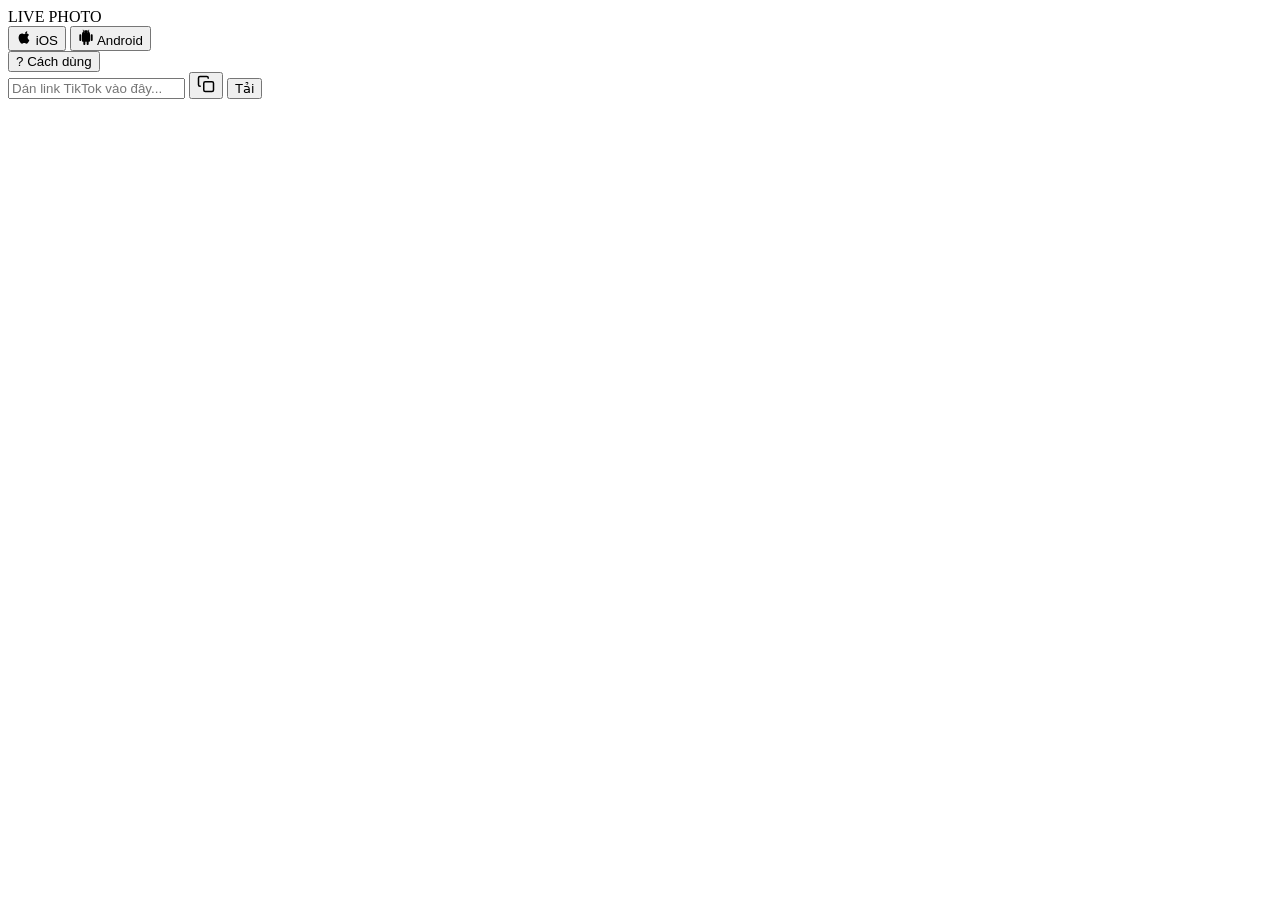
==== static/index.html @ 5050b0ab "fix: hide UUID badge from iOS download modal" ====
<!DOCTYPE html>
<html lang="vi">
<head>
    <meta charset="UTF-8">
    <meta name="viewport" content="width=device-width, initial-scale=1.0, maximum-scale=1.0, user-scalable=no">
    <title>TikTok Live Photo Downloader</title>
    <link rel="preconnect" href="https://fonts.googleapis.com">
    <link rel="preconnect" href="https://fonts.gstatic.com" crossorigin>
    <link href="https://fonts.googleapis.com/css2?family=Outfit:wght@400;500;600;700;800&family=Plus+Jakarta+Sans:wght@400;500;600;700&display=swap" rel="stylesheet">
    <link rel="stylesheet" href="/style.css">
</head>
<body>
    <div class="ambient-glow bg-glow-1"></div>
    <div class="ambient-glow bg-glow-2"></div>

    <main class="app-viewport">
        <header class="top-nav">
            <div class="brand">
                <div class="live-dot"></div>
                <span class="brand-title">LIVE PHOTO</span>
            </div>
            <div class="nav-right-group">
                <div class="platform-segment">
                    <button type="button" class="segment-btn active" data-platform="ios">
                        <svg viewBox="0 0 24 24" fill="currentColor" width="16" height="16">
                            <path d="M18.71 19.5c-.83 1.24-1.71 2.45-3.05 2.47-1.34.03-1.77-.79-3.29-.79-1.53 0-2 .77-3.27.82-1.31.05-2.3-1.32-3.14-2.53C4.25 17 2.94 12.45 4.7 9.39c.87-1.52 2.43-2.48 4.12-2.51 1.28-.02 2.5.87 3.29.87.78 0 2.26-1.07 3.81-.91.65.03 2.47.26 3.64 1.98-.09.06-2.17 1.28-2.15 3.81.03 3.02 2.65 4.03 2.68 4.04-.03.07-.42 1.44-1.38 2.83M15.97 6.37c.61-.75 1.04-1.8 0.92-2.87-.9.04-1.99.6-2.64 1.36-.57.65-1.07 1.71-.93 2.74.99.08 2.02-.48 2.65-1.23z"/>
                        </svg>
                        <span>iOS</span>
                    </button>
                    <button type="button" class="segment-btn" data-platform="android">
                        <svg viewBox="0 0 24 24" fill="currentColor" width="16" height="16">
                            <path d="M6 18c0 .55.45 1 1 1h1v3.5c0 .83.67 1.5 1.5 1.5s1.5-.67 1.5-1.5V19h2v3.5c0 .83.67 1.5 1.5 1.5s1.5-.67 1.5-1.5V19h1c.55 0 1-.45 1-1V8H6v10zM3.5 8C2.67 8 2 8.67 2 9.5v7c0 .83.67 1.5 1.5 1.5S5 17.33 5 16.5v-7C5 8.67 4.33 8 3.5 8zm17 0c-.83 0-1.5.67-1.5 1.5v7c0 .83.67 1.5 1.5 1.5s1.5-.67 1.5-1.5v-7c0-.83-.67-1.5-1.5-1.5zm-4.97-4.84l1.3-1.3c.2-.2.2-.51 0-.71-.2-.2-.51-.2-.71 0l-1.48 1.48C13.85 2.23 12.95 2 12 2c-.96 0-1.86.23-2.66.63L7.85 1.14c-.2-.2-.51-.2-.71 0-.2.2-.2.51 0 .71l1.31 1.31C6.97 4.26 6 6.01 6 8h12c0-1.99-.97-3.75-2.47-4.84zM10 5H9V4h1v1zm5 0h-1V4h1v1z"/>
                        </svg>
                        <span>Android</span>
                    </button>
                </div>
                <button type="button" id="helpModalBtn" class="help-btn" title="Hướng dẫn sử dụng">
                    <span class="help-icon">?</span>
                    <span class="help-text">Cách dùng</span>
                </button>
            </div>
        </header>

        <section class="search-bar-shell">
            <div class="search-input-box">
                <input type="text" id="urlInput" placeholder="Dán link TikTok vào đây..." autocomplete="off">
                <button type="button" id="pasteBtn" class="icon-action-btn" title="Dán">
                    <svg viewBox="0 0 24 24" fill="none" stroke="currentColor" stroke-width="2" width="18" height="18">
                        <rect x="9" y="9" width="13" height="13" rx="2" ry="2"></rect>
                        <path d="M5 15H4a2 2 0 0 1-2-2V4a2 2 0 0 1 2-2h9a2 2 0 0 1 2 2v1"></path>
                    </svg>
                </button>
                <button type="button" id="submitBtn" class="main-submit-btn">
                    <span class="btn-text">Tải</span>
                    <div class="btn-loader" style="display: none;"></div>
                </button>
            </div>
        </section>

        <section id="resultsSection" class="results-viewer-container" style="display: none;">
            <div class="studio-grid">
                <div class="studio-side-panel">
                    <div class="post-creator-strip">
                        <div class="creator-profile">
                            <img id="authorAvatar" class="creator-avatar" src="" alt="">
                            <div class="creator-meta">
                                <span id="authorNickname" class="creator-name">Nickname</span>
                                <span id="authorHandle" class="creator-tag">@username</span>
                            </div>
                        </div>
                        <div class="live-count-pill" id="filterNotice">0 Live Photo</div>
                    </div>

                    <div class="desktop-action-card">
                        <div class="desktop-action-header">
                            <span class="action-card-title">Bảng điều khiển tải</span>
                            <span class="action-card-count" id="desktopSelectedCount">Đã chọn 0 ảnh</span>
                        </div>
                        <div class="desktop-action-buttons">
                            <button type="button" id="desktopSelectAllBtn" class="desktop-btn secondary">
                                <span id="desktopSelectAllText">Chọn tất cả</span>
                            </button>
                            <button type="button" id="desktopDownloadSelectedBtn" class="desktop-btn primary">
                                <svg viewBox="0 0 24 24" fill="none" stroke="currentColor" stroke-width="2.2" width="18" height="18">
                                    <path d="M21 15v4a2 2 0 0 1-2 2H5a2 2 0 0 1-2-2v-4"></path>
                                    <polyline points="7 10 12 15 17 10"></polyline>
                                    <line x1="12" y1="15" x2="12" y2="3"></line>
                                </svg>
                                <span id="desktopDownloadSelectedText">Tải ảnh đã chọn</span>
                            </button>
                            <button type="button" id="desktopDownloadZipBtn" class="desktop-btn zip">
                                <svg viewBox="0 0 24 24" fill="none" stroke="currentColor" stroke-width="2" width="18" height="18">
                                    <polyline points="21 8 21 21 3 21 3 8"></polyline>
                                    <rect x="1" y="3" width="22" height="5"></rect>
                                    <line x1="10" y1="12" x2="14" y2="12"></line>
                                </svg>
                                <span>Tải trọn bộ file ZIP</span>
                            </button>
                        </div>
                    </div>

                    <div class="thumbnail-strip-shell">
                        <div class="desktop-thumbs-title">Danh sách ảnh trong slide</div>
                        <div class="thumbnail-strip" id="thumbnailStrip"></div>
                    </div>
                </div>

                <div class="studio-preview-panel">
                    <div class="showcase-card">
                        <div class="showcase-media-frame" id="showcaseFrame">
                            <img id="showcaseImage" class="active-image" src="" alt="">
                            <video id="showcaseVideo" class="active-video" loop muted playsinline preload="auto"></video>

                            <div class="slide-hud-top">
                                <div class="hud-counter" id="hudCounter">01 / 01</div>
                                <button type="button" id="hudCheckBtn" class="hud-check-btn active">
                                    <svg class="check-icon" viewBox="0 0 24 24" fill="none" stroke="currentColor" stroke-width="3">
                                        <polyline points="20 6 9 17 4 12"></polyline>
                                    </svg>
                                </button>
                            </div>

                            <div class="slide-hud-bottom">
                                <div class="live-status-badge">
                                    <span class="pulse-ring"></span>
                                    <span>LIVE</span>
                                </div>
                                <div class="live-play-hint" id="livePlayHint">Chạm để xem Live</div>
                            </div>

                            <button type="button" class="nav-arrow nav-prev" id="prevSlideBtn">
                                <svg viewBox="0 0 24 24" fill="none" stroke="currentColor" stroke-width="2.5" width="22" height="22">
                                    <polyline points="15 18 9 12 15 6"></polyline>
                                </svg>
                            </button>
                            <button type="button" class="nav-arrow nav-next" id="nextSlideBtn">
                                <svg viewBox="0 0 24 24" fill="none" stroke="currentColor" stroke-width="2.5" width="22" height="22">
                                    <polyline points="9 18 15 12 9 6"></polyline>
                                </svg>
                            </button>
                        </div>

                        <div class="showcase-quick-action">
                            <button type="button" id="downloadCurrentBtn" class="quick-download-btn">
                                <svg viewBox="0 0 24 24" fill="none" stroke="currentColor" stroke-width="2.2" width="18" height="18">
                                    <path d="M21 15v4a2 2 0 0 1-2 2H5a2 2 0 0 1-2-2v-4"></path>
                                    <polyline points="7 10 12 15 17 10"></polyline>
                                    <line x1="12" y1="15" x2="12" y2="3"></line>
                                </svg>
                                <span id="quickDownloadText">Tải ảnh này về</span>
                            </button>
                        </div>
                    </div>
                </div>
            </div>
        </section>

        <section id="emptyState" class="empty-view" style="display: none;">
            <div class="empty-view-icon">🔍</div>
            <h3 id="emptyTitle">Không có Live Photo</h3>
            <p id="emptyDesc">Liên kết này không chứa ảnh chuyển động nào.</p>
        </section>

        <aside id="stickyActionDock" class="sticky-action-dock" style="display: none;">
            <div class="dock-inner">
                <button type="button" id="selectAllToggleBtn" class="dock-select-toggle">
                    <div class="toggle-tick" id="dockSelectIcon">✔</div>
                    <span id="dockSelectedCount">Đã chọn 0 ảnh</span>
                </button>
                <div class="dock-buttons">
                    <button type="button" id="downloadZipBtn" class="dock-btn-zip" title="Tải tất cả dưới dạng ZIP">
                        <svg viewBox="0 0 24 24" fill="none" stroke="currentColor" stroke-width="2" width="18" height="18">
                            <polyline points="21 8 21 21 3 21 3 8"></polyline>
                            <rect x="1" y="3" width="22" height="5"></rect>
                            <line x1="10" y1="12" x2="14" y2="12"></line>
                        </svg>
                        <span>ZIP</span>
                    </button>
                    <button type="button" id="downloadSelectedBtn" class="dock-btn-main">
                        <svg viewBox="0 0 24 24" fill="none" stroke="currentColor" stroke-width="2.2" width="18" height="18">
                            <path d="M21 15v4a2 2 0 0 1-2 2H5a2 2 0 0 1-2-2v-4"></path>
                            <polyline points="7 10 12 15 17 10"></polyline>
                            <line x1="12" y1="15" x2="12" y2="3"></line>
                        </svg>
                        <span id="mainDownloadBtnText">Tải các ảnh đã chọn</span>
                    </button>
                </div>
            </div>
        </aside>
    </main>

    <div id="helpModal" class="help-modal-backdrop" style="display: none;">
        <div class="help-modal-card">
            <div class="modal-header">
                <div class="modal-title-group">
                    <span class="modal-badge-icon">💡</span>
                    <h3>Cách dùng Live Photo</h3>
                </div>
                <button type="button" id="closeHelpModalBtn" class="modal-close-btn" title="Đóng">✕</button>
            </div>

            <div class="modal-tabs">
                <button type="button" class="modal-tab active" data-tab="ios">🍎 iPhone / iPad</button>
                <button type="button" class="modal-tab" data-tab="android">🤖 Android</button>
            </div>

            <div class="modal-tab-content active" id="tabContentIos">
                <div class="guide-step">
                    <div class="step-num">1</div>
                    <div class="step-body">
                        <strong>Chọn & Tải về:</strong>
                        <p>Bấm tải ảnh đơn lẻ (sẽ tải 1 file <code>.JPG</code> và 1 file <code>.MOV</code>) hoặc tải trọn bộ bằng file <code>.ZIP</code>.</p>
                    </div>
                </div>
                <div class="guide-step">
                    <div class="step-num">2</div>
                    <div class="step-body">
                        <strong>Lưu vào Thư viện Ảnh:</strong>
                        <p>Mở app <strong>Tệp (Files)</strong> > Chọn cả 2 file <code>.JPG</code> & <code>.MOV</code> (có cùng tên) > Bấm nút <strong>Chia sẻ (Share)</strong> > Chọn <strong>Lưu vào Ảnh (Save to Photos)</strong>.</p>
                    </div>
                </div>
                <div class="guide-step">
                    <div class="step-num">3</div>
                    <div class="step-body">
                        <strong>Xem & Cài hình nền:</strong>
                        <p>Vào app <strong>Ảnh</strong>, máy sẽ tự ghép thành Live Photo có chữ <strong>LIVE</strong>. Dùng cài làm hình nền động cho màn hình khóa.</p>
                    </div>
                </div>
            </div>

            <div class="modal-tab-content" id="tabContentAndroid" style="display: none;">
                <div class="guide-step">
                    <div class="step-num">1</div>
                    <div class="step-body">
                        <strong>Chọn chế độ Android:</strong>
                        <p>Bấm nút <strong>Android</strong> ở góc trên trước khi bấm tải.</p>
                    </div>
                </div>
                <div class="guide-step">
                    <div class="step-num">2</div>
                    <div class="step-body">
                        <strong>Mở xem chuyển động:</strong>
                        <p>Ảnh tải về dạng <code>.JPG</code> đã được nhúng sẵn video chuyển động (chuẩn Google Motion Photo). Mở bằng <strong>Samsung Gallery</strong> hoặc <strong>Google Photos</strong> để phát chuyển động.</p>
                    </div>
                </div>
            </div>

            <div class="modal-footer-hint">
                <span>✨ <strong>Xem trước trên web:</strong> Trên điện thoại chạm nhẹ vào ảnh để xem Live. Trên máy tính nhấn giữ chuột trái.</span>
            </div>
        </div>
    </div>

    <div id="iosDownloadModal" class="help-modal-backdrop" style="display: none;">
        <div class="help-modal-card ios-modal-card">
            <div class="modal-header">
                <div class="modal-title-group">
                    <span class="modal-badge-icon">🍎</span>
                    <h3 id="iosModalTitle">Tải Live Photo cho iOS</h3>
                </div>
                <button type="button" id="closeIosModalBtn" class="modal-close-btn" title="Đóng">✕</button>
            </div>

            <div class="ios-notice-box">
                <strong>Bắt buộc tải đủ cả 2 tệp bên dưới:</strong>
                <p>Hệ thống Apple iOS cần đồng thời 1 ảnh .JPG và 1 video .MOV có chung mã UUID để ghép thành ảnh động trong ứng dụng Ảnh.</p>
            </div>

            <div class="ios-action-list">
                <button type="button" id="iosModalJpgBtn" class="ios-dl-btn">
                    <div class="ios-dl-icon">
                        <svg viewBox="0 0 24 24" fill="none" stroke="currentColor" stroke-width="2" width="20" height="20">
                            <rect x="3" y="3" width="18" height="18" rx="2" ry="2"></rect>
                            <circle cx="8.5" cy="8.5" r="1.5"></circle>
                            <polyline points="21 15 16 10 5 21"></polyline>
                        </svg>
                    </div>
                    <div class="ios-dl-info">
                        <span class="ios-dl-title">Tệp 1: Tải ảnh tĩnh (.JPG)</span>
                        <span class="ios-dl-subtitle">Gán MakerNote Apple UUID</span>
                    </div>
                    <span class="ios-dl-badge" id="iosJpgBadge">Chưa tải</span>
                </button>

                <button type="button" id="iosModalMovBtn" class="ios-dl-btn">
                    <div class="ios-dl-icon">
                        <svg viewBox="0 0 24 24" fill="none" stroke="currentColor" stroke-width="2" width="20" height="20">
                            <polygon points="23 7 16 12 23 17 23 7"></polygon>
                            <rect x="1" y="5" width="15" height="14" rx="2" ry="2"></rect>
                        </svg>
                    </div>
                    <div class="ios-dl-info">
                        <span class="ios-dl-title">Tệp 2: Tải video (.MOV)</span>
                        <span class="ios-dl-subtitle">Gán Apple Content Identifier</span>
                    </div>
                    <span class="ios-dl-badge" id="iosMovBadge">Chưa tải</span>
                </button>
            </div>

            <div id="iosModalCompleteNotice" class="ios-complete-notice" style="display: none;">
                <div class="ios-complete-icon">🎉</div>
                <div class="ios-complete-text">
                    <strong>Bạn đã tải đủ cả 2 tệp!</strong>
                    <span>Mở ứng dụng <strong>Tệp (Files)</strong> > Chọn cả 2 tệp vừa tải > Bấm <strong>Chia sẻ (Share)</strong> > <strong>Lưu vào Ảnh (Save to Photos)</strong> để máy ghép thành Live Photo.</span>
                </div>
            </div>

            <div class="ios-zip-fallback">
                <button type="button" id="iosModalZipBtn" class="ios-zip-btn">
                    <svg viewBox="0 0 24 24" fill="none" stroke="currentColor" stroke-width="2" width="16" height="16">
                        <polyline points="21 8 21 21 3 21 3 8"></polyline>
                        <rect x="1" y="3" width="22" height="5"></rect>
                        <line x1="10" y1="12" x2="14" y2="12"></line>
                    </svg>
                    <span>Hoặc tải nhanh 1 file ZIP (Đã gộp sẵn 2 tệp)</span>
                </button>
            </div>
        </div>
    </div>

    <div id="secretStatsModal" class="help-modal-backdrop" style="display: none;">
        <div class="help-modal-card secret-stats-card">
            <div class="modal-header">
                <div class="modal-title-group">
                    <span class="modal-badge-icon">🔒</span>
                    <h3>Thống Kê Quản Trị (Secret Admin)</h3>
                </div>
                <div class="modal-header-actions">
                    <button type="button" id="refreshSecretStatsBtn" class="modal-action-btn" title="Làm mới">
                        <svg viewBox="0 0 24 24" fill="none" stroke="currentColor" stroke-width="2" width="15" height="15">
                            <polyline points="23 4 23 10 17 10"></polyline>
                            <path d="M20.49 15a9 9 0 1 1-2.12-9.36L23 10"></path>
                        </svg>
                    </button>
                    <button type="button" id="closeSecretStatsModalBtn" class="modal-close-btn" title="Đóng">✕</button>
                </div>
            </div>

            <div class="secret-stats-grid">
                <div class="secret-stat-card primary">
                    <span class="stat-number" id="statTotalParses">0</span>
                    <span class="stat-label">Lượt dán link</span>
                </div>
                <div class="secret-stat-card success">
                    <span class="stat-number" id="statTotalDownloads">0</span>
                    <span class="stat-label">Tổng lượt tải</span>
                </div>
                <div class="secret-stat-card info">
                    <div class="stat-sub-row">
                        <span>iOS JPG:</span>
                        <strong id="statIosJpg">0</strong>
                    </div>
                    <div class="stat-sub-row">
                        <span>iOS MOV:</span>
                        <strong id="statIosMov">0</strong>
                    </div>
                </div>
                <div class="secret-stat-card warning">
                    <div class="stat-sub-row">
                        <span>Android:</span>
                        <strong id="statAndroid">0</strong>
                    </div>
                    <div class="stat-sub-row">
                        <span>Bộ ZIP:</span>
                        <strong id="statZip">0</strong>
                    </div>
                </div>
            </div>

            <div class="secret-history-shell">
                <div class="secret-history-header">
                    <span>Lịch sử các link vừa dán gần nhất</span>
                    <span class="secret-history-count" id="secretHistoryCount">0 link</span>
                </div>
                <div class="secret-history-table-container">
                    <table class="secret-table">
                        <thead>
                            <tr>
                                <th>Thời gian</th>
                                <th>Kênh</th>
                                <th>Live</th>
                                <th>Liên kết</th>
                            </tr>
                        </thead>
                        <tbody id="secretHistoryTableBody">
                            <tr>
                                <td colspan="4" class="empty-table-cell">Chưa có dữ liệu</td>
                            </tr>
                        </tbody>
                    </table>
                </div>
            </div>
        </div>
    </div>

    <div id="toast" class="toast"></div>

    <script src="/app.js"></script>
</body>
</html>
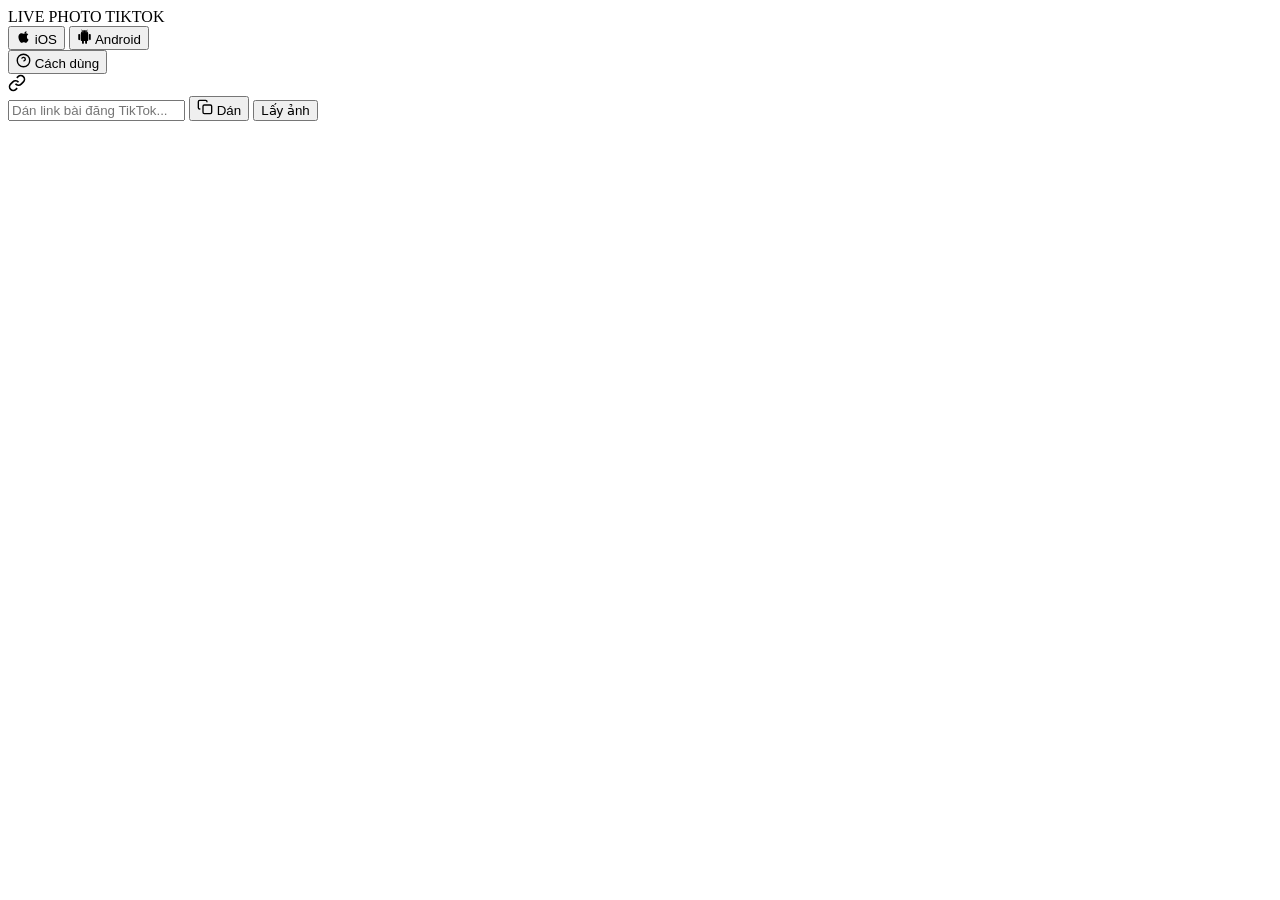
==== commit 71196130: "style: redesign UI to clean human-crafted obsidian theme without AI tropes" ====
--- a/static/index.html
+++ b/static/index.html
@@ -6,36 +6,38 @@
     <title>TikTok Live Photo Downloader</title>
     <link rel="preconnect" href="https://fonts.googleapis.com">
     <link rel="preconnect" href="https://fonts.gstatic.com" crossorigin>
-    <link href="https://fonts.googleapis.com/css2?family=Outfit:wght@400;500;600;700;800&family=Plus+Jakarta+Sans:wght@400;500;600;700&display=swap" rel="stylesheet">
+    <link href="https://fonts.googleapis.com/css2?family=Inter:wght@400;500;600;700;800&display=swap" rel="stylesheet">
     <link rel="stylesheet" href="/style.css">
 </head>
 <body>
-    <div class="ambient-glow bg-glow-1"></div>
-    <div class="ambient-glow bg-glow-2"></div>
-
     <main class="app-viewport">
         <header class="top-nav">
             <div class="brand">
-                <div class="live-dot"></div>
+                <span class="live-dot"></span>
                 <span class="brand-title">LIVE PHOTO</span>
+                <span class="brand-sub">TIKTOK</span>
             </div>
             <div class="nav-right-group">
                 <div class="platform-segment">
-                    <button type="button" class="segment-btn active" data-platform="ios">
-                        <svg viewBox="0 0 24 24" fill="currentColor" width="16" height="16">
+                    <button type="button" class="segment-btn" data-platform="ios">
+                        <svg viewBox="0 0 24 24" fill="currentColor" width="15" height="15">
                             <path d="M18.71 19.5c-.83 1.24-1.71 2.45-3.05 2.47-1.34.03-1.77-.79-3.29-.79-1.53 0-2 .77-3.27.82-1.31.05-2.3-1.32-3.14-2.53C4.25 17 2.94 12.45 4.7 9.39c.87-1.52 2.43-2.48 4.12-2.51 1.28-.02 2.5.87 3.29.87.78 0 2.26-1.07 3.81-.91.65.03 2.47.26 3.64 1.98-.09.06-2.17 1.28-2.15 3.81.03 3.02 2.65 4.03 2.68 4.04-.03.07-.42 1.44-1.38 2.83M15.97 6.37c.61-.75 1.04-1.8 0.92-2.87-.9.04-1.99.6-2.64 1.36-.57.65-1.07 1.71-.93 2.74.99.08 2.02-.48 2.65-1.23z"/>
                         </svg>
                         <span>iOS</span>
                     </button>
-                    <button type="button" class="segment-btn" data-platform="android">
-                        <svg viewBox="0 0 24 24" fill="currentColor" width="16" height="16">
+                    <button type="button" class="segment-btn active" data-platform="android">
+                        <svg viewBox="0 0 24 24" fill="currentColor" width="15" height="15">
                             <path d="M6 18c0 .55.45 1 1 1h1v3.5c0 .83.67 1.5 1.5 1.5s1.5-.67 1.5-1.5V19h2v3.5c0 .83.67 1.5 1.5 1.5s1.5-.67 1.5-1.5V19h1c.55 0 1-.45 1-1V8H6v10zM3.5 8C2.67 8 2 8.67 2 9.5v7c0 .83.67 1.5 1.5 1.5S5 17.33 5 16.5v-7C5 8.67 4.33 8 3.5 8zm17 0c-.83 0-1.5.67-1.5 1.5v7c0 .83.67 1.5 1.5 1.5s1.5-.67 1.5-1.5v-7c0-.83-.67-1.5-1.5-1.5zm-4.97-4.84l1.3-1.3c.2-.2.2-.51 0-.71-.2-.2-.51-.2-.71 0l-1.48 1.48C13.85 2.23 12.95 2 12 2c-.96 0-1.86.23-2.66.63L7.85 1.14c-.2-.2-.51-.2-.71 0-.2.2-.2.51 0 .71l1.31 1.31C6.97 4.26 6 6.01 6 8h12c0-1.99-.97-3.75-2.47-4.84zM10 5H9V4h1v1zm5 0h-1V4h1v1z"/>
                         </svg>
                         <span>Android</span>
                     </button>
                 </div>
                 <button type="button" id="helpModalBtn" class="help-btn" title="Hướng dẫn sử dụng">
-                    <span class="help-icon">?</span>
+                    <svg viewBox="0 0 24 24" fill="none" stroke="currentColor" stroke-width="2.2" width="15" height="15">
+                        <circle cx="12" cy="12" r="10"></circle>
+                        <path d="M9.09 9a3 3 0 0 1 5.83 1c0 2-3 3-3 3"></path>
+                        <line x1="12" y1="17" x2="12.01" y2="17"></line>
+                    </svg>
                     <span class="help-text">Cách dùng</span>
                 </button>
             </div>
@@ -43,15 +45,22 @@
 
         <section class="search-bar-shell">
             <div class="search-input-box">
-                <input type="text" id="urlInput" placeholder="Dán link TikTok vào đây..." autocomplete="off">
-                <button type="button" id="pasteBtn" class="icon-action-btn" title="Dán">
-                    <svg viewBox="0 0 24 24" fill="none" stroke="currentColor" stroke-width="2" width="18" height="18">
+                <div class="search-icon-prefix">
+                    <svg viewBox="0 0 24 24" fill="none" stroke="currentColor" stroke-width="2.2" width="18" height="18">
+                        <path d="M10 13a5 5 0 0 0 7.54.54l3-3a5 5 0 0 0-7.07-7.07l-1.72 1.71"></path>
+                        <path d="M14 11a5 5 0 0 0-7.54-.54l-3 3a5 5 0 0 0 7.07 7.07l1.71-1.71"></path>
+                    </svg>
+                </div>
+                <input type="text" id="urlInput" placeholder="Dán link bài đăng TikTok..." autocomplete="off" spellcheck="false">
+                <button type="button" id="pasteBtn" class="icon-action-btn" title="Dán liên kết">
+                    <svg viewBox="0 0 24 24" fill="none" stroke="currentColor" stroke-width="2" width="16" height="16">
                         <rect x="9" y="9" width="13" height="13" rx="2" ry="2"></rect>
                         <path d="M5 15H4a2 2 0 0 1-2-2V4a2 2 0 0 1 2-2h9a2 2 0 0 1 2 2v1"></path>
                     </svg>
+                    <span class="paste-label">Dán</span>
                 </button>
                 <button type="button" id="submitBtn" class="main-submit-btn">
-                    <span class="btn-text">Tải</span>
+                    <span class="btn-text">Lấy ảnh</span>
                     <div class="btn-loader" style="display: none;"></div>
                 </button>
             </div>
@@ -73,15 +82,15 @@
 
                     <div class="desktop-action-card">
                         <div class="desktop-action-header">
-                            <span class="action-card-title">Bảng điều khiển tải</span>
-                            <span class="action-card-count" id="desktopSelectedCount">Đã chọn 0 ảnh</span>
+                            <span class="action-card-title">Tải hàng loạt</span>
+                            <span class="action-card-count" id="desktopSelectedCount">0 ảnh</span>
                         </div>
                         <div class="desktop-action-buttons">
                             <button type="button" id="desktopSelectAllBtn" class="desktop-btn secondary">
                                 <span id="desktopSelectAllText">Chọn tất cả</span>
                             </button>
                             <button type="button" id="desktopDownloadSelectedBtn" class="desktop-btn primary">
-                                <svg viewBox="0 0 24 24" fill="none" stroke="currentColor" stroke-width="2.2" width="18" height="18">
+                                <svg viewBox="0 0 24 24" fill="none" stroke="currentColor" stroke-width="2.2" width="17" height="17">
                                     <path d="M21 15v4a2 2 0 0 1-2 2H5a2 2 0 0 1-2-2v-4"></path>
                                     <polyline points="7 10 12 15 17 10"></polyline>
                                     <line x1="12" y1="15" x2="12" y2="3"></line>
@@ -89,18 +98,18 @@
                                 <span id="desktopDownloadSelectedText">Tải ảnh đã chọn</span>
                             </button>
                             <button type="button" id="desktopDownloadZipBtn" class="desktop-btn zip">
-                                <svg viewBox="0 0 24 24" fill="none" stroke="currentColor" stroke-width="2" width="18" height="18">
+                                <svg viewBox="0 0 24 24" fill="none" stroke="currentColor" stroke-width="2" width="17" height="17">
                                     <polyline points="21 8 21 21 3 21 3 8"></polyline>
                                     <rect x="1" y="3" width="22" height="5"></rect>
                                     <line x1="10" y1="12" x2="14" y2="12"></line>
                                 </svg>
-                                <span>Tải trọn bộ file ZIP</span>
+                                <span>Tải toàn bộ (.ZIP)</span>
                             </button>
                         </div>
                     </div>
 
                     <div class="thumbnail-strip-shell">
-                        <div class="desktop-thumbs-title">Danh sách ảnh trong slide</div>
+                        <div class="desktop-thumbs-title">Danh sách ảnh</div>
                         <div class="thumbnail-strip" id="thumbnailStrip"></div>
                     </div>
                 </div>
@@ -113,7 +122,7 @@
 
                             <div class="slide-hud-top">
                                 <div class="hud-counter" id="hudCounter">01 / 01</div>
-                                <button type="button" id="hudCheckBtn" class="hud-check-btn active">
+                                <button type="button" id="hudCheckBtn" class="hud-check-btn active" title="Chọn ảnh này">
                                     <svg class="check-icon" viewBox="0 0 24 24" fill="none" stroke="currentColor" stroke-width="3">
                                         <polyline points="20 6 9 17 4 12"></polyline>
                                     </svg>
@@ -122,19 +131,19 @@
 
                             <div class="slide-hud-bottom">
                                 <div class="live-status-badge">
-                                    <span class="pulse-ring"></span>
+                                    <span class="live-status-dot"></span>
                                     <span>LIVE</span>
                                 </div>
                                 <div class="live-play-hint" id="livePlayHint">Chạm để xem Live</div>
                             </div>
 
-                            <button type="button" class="nav-arrow nav-prev" id="prevSlideBtn">
-                                <svg viewBox="0 0 24 24" fill="none" stroke="currentColor" stroke-width="2.5" width="22" height="22">
+                            <button type="button" class="nav-arrow nav-prev" id="prevSlideBtn" aria-label="Ảnh trước">
+                                <svg viewBox="0 0 24 24" fill="none" stroke="currentColor" stroke-width="2.5" width="20" height="20">
                                     <polyline points="15 18 9 12 15 6"></polyline>
                                 </svg>
                             </button>
-                            <button type="button" class="nav-arrow nav-next" id="nextSlideBtn">
-                                <svg viewBox="0 0 24 24" fill="none" stroke="currentColor" stroke-width="2.5" width="22" height="22">
+                            <button type="button" class="nav-arrow nav-next" id="nextSlideBtn" aria-label="Ảnh sau">
+                                <svg viewBox="0 0 24 24" fill="none" stroke="currentColor" stroke-width="2.5" width="20" height="20">
                                     <polyline points="9 18 15 12 9 6"></polyline>
                                 </svg>
                             </button>
@@ -156,20 +165,25 @@
         </section>
 
         <section id="emptyState" class="empty-view" style="display: none;">
-            <div class="empty-view-icon">🔍</div>
-            <h3 id="emptyTitle">Không có Live Photo</h3>
-            <p id="emptyDesc">Liên kết này không chứa ảnh chuyển động nào.</p>
+            <div class="empty-view-icon">
+                <svg viewBox="0 0 24 24" fill="none" stroke="currentColor" stroke-width="1.8" width="36" height="36">
+                    <circle cx="11" cy="11" r="8"></circle>
+                    <line x1="21" y1="21" x2="16.65" y2="16.65"></line>
+                </svg>
+            </div>
+            <h3 id="emptyTitle">Không tìm thấy Live Photo</h3>
+            <p id="emptyDesc">Bài đăng này không có ảnh chuyển động hoặc đường link chưa chính xác.</p>
         </section>
 
         <aside id="stickyActionDock" class="sticky-action-dock" style="display: none;">
             <div class="dock-inner">
                 <button type="button" id="selectAllToggleBtn" class="dock-select-toggle">
                     <div class="toggle-tick" id="dockSelectIcon">✔</div>
-                    <span id="dockSelectedCount">Đã chọn 0 ảnh</span>
+                    <span id="dockSelectedCount">0 ảnh</span>
                 </button>
                 <div class="dock-buttons">
                     <button type="button" id="downloadZipBtn" class="dock-btn-zip" title="Tải tất cả dưới dạng ZIP">
-                        <svg viewBox="0 0 24 24" fill="none" stroke="currentColor" stroke-width="2" width="18" height="18">
+                        <svg viewBox="0 0 24 24" fill="none" stroke="currentColor" stroke-width="2" width="16" height="16">
                             <polyline points="21 8 21 21 3 21 3 8"></polyline>
                             <rect x="1" y="3" width="22" height="5"></rect>
                             <line x1="10" y1="12" x2="14" y2="12"></line>
@@ -177,12 +191,12 @@
                         <span>ZIP</span>
                     </button>
                     <button type="button" id="downloadSelectedBtn" class="dock-btn-main">
-                        <svg viewBox="0 0 24 24" fill="none" stroke="currentColor" stroke-width="2.2" width="18" height="18">
+                        <svg viewBox="0 0 24 24" fill="none" stroke="currentColor" stroke-width="2.2" width="16" height="16">
                             <path d="M21 15v4a2 2 0 0 1-2 2H5a2 2 0 0 1-2-2v-4"></path>
                             <polyline points="7 10 12 15 17 10"></polyline>
                             <line x1="12" y1="15" x2="12" y2="3"></line>
                         </svg>
-                        <span id="mainDownloadBtnText">Tải các ảnh đã chọn</span>
+                        <span id="mainDownloadBtnText">Tải ảnh đã chọn</span>
                     </button>
                 </div>
             </div>
@@ -193,60 +207,88 @@
         <div class="help-modal-card">
             <div class="modal-header">
                 <div class="modal-title-group">
-                    <span class="modal-badge-icon">💡</span>
+                    <div class="modal-badge-icon">
+                        <svg viewBox="0 0 24 24" fill="none" stroke="currentColor" stroke-width="2" width="18" height="18">
+                            <circle cx="12" cy="12" r="10"></circle>
+                            <line x1="12" y1="16" x2="12" y2="12"></line>
+                            <line x1="12" y1="8" x2="12.01" y2="8"></line>
+                        </svg>
+                    </div>
                     <h3>Cách dùng Live Photo</h3>
                 </div>
                 <button type="button" id="closeHelpModalBtn" class="modal-close-btn" title="Đóng">✕</button>
             </div>
 
             <div class="modal-tabs">
-                <button type="button" class="modal-tab active" data-tab="ios">🍎 iPhone / iPad</button>
-                <button type="button" class="modal-tab" data-tab="android">🤖 Android</button>
-            </div>
-
-            <div class="modal-tab-content active" id="tabContentIos">
+                <button type="button" class="modal-tab" data-tab="ios">
+                    <svg viewBox="0 0 24 24" fill="currentColor" width="14" height="14">
+                        <path d="M18.71 19.5c-.83 1.24-1.71 2.45-3.05 2.47-1.34.03-1.77-.79-3.29-.79-1.53 0-2 .77-3.27.82-1.31.05-2.3-1.32-3.14-2.53C4.25 17 2.94 12.45 4.7 9.39c.87-1.52 2.43-2.48 4.12-2.51 1.28-.02 2.5.87 3.29.87.78 0 2.26-1.07 3.81-.91.65.03 2.47.26 3.64 1.98-.09.06-2.17 1.28-2.15 3.81.03 3.02 2.65 4.03 2.68 4.04-.03.07-.42 1.44-1.38 2.83M15.97 6.37c.61-.75 1.04-1.8 0.92-2.87-.9.04-1.99.6-2.64 1.36-.57.65-1.07 1.71-.93 2.74.99.08 2.02-.48 2.65-1.23z"/>
+                    </svg>
+                    <span>iOS (iPhone / iPad)</span>
+                </button>
+                <button type="button" class="modal-tab active" data-tab="android">
+                    <svg viewBox="0 0 24 24" fill="currentColor" width="14" height="14">
+                        <path d="M6 18c0 .55.45 1 1 1h1v3.5c0 .83.67 1.5 1.5 1.5s1.5-.67 1.5-1.5V19h2v3.5c0 .83.67 1.5 1.5 1.5s1.5-.67 1.5-1.5V19h1c.55 0 1-.45 1-1V8H6v10zM3.5 8C2.67 8 2 8.67 2 9.5v7c0 .83.67 1.5 1.5 1.5S5 17.33 5 16.5v-7C5 8.67 4.33 8 3.5 8zm17 0c-.83 0-1.5.67-1.5 1.5v7c0 .83.67 1.5 1.5 1.5s1.5-.67 1.5-1.5v-7c0-.83-.67-1.5-1.5-1.5zm-4.97-4.84l1.3-1.3c.2-.2.2-.51 0-.71-.2-.2-.51-.2-.71 0l-1.48 1.48C13.85 2.23 12.95 2 12 2c-.96 0-1.86.23-2.66.63L7.85 1.14c-.2-.2-.51-.2-.71 0-.2.2-.2.51 0 .71l1.31 1.31C6.97 4.26 6 6.01 6 8h12c0-1.99-.97-3.75-2.47-4.84zM10 5H9V4h1v1zm5 0h-1V4h1v1z"/>
+                    </svg>
+                    <span>Android</span>
+                </button>
+            </div>
+
+            <div class="modal-tab-content" id="tabContentIos" style="display: none;">
                 <div class="guide-step">
                     <div class="step-num">1</div>
                     <div class="step-body">
-                        <strong>Chọn & Tải về:</strong>
-                        <p>Bấm tải ảnh đơn lẻ (sẽ tải 1 file <code>.JPG</code> và 1 file <code>.MOV</code>) hoặc tải trọn bộ bằng file <code>.ZIP</code>.</p>
+                        <strong>Tải về máy</strong>
+                        <p>Tải đủ cặp gồm 1 ảnh <code>.JPG</code> và 1 video <code>.MOV</code> (hoặc tải file <code>.ZIP</code> rồi chạm vào file trong app <strong>Tệp</strong> để giải nén).</p>
                     </div>
                 </div>
                 <div class="guide-step">
                     <div class="step-num">2</div>
                     <div class="step-body">
-                        <strong>Lưu vào Thư viện Ảnh:</strong>
-                        <p>Mở app <strong>Tệp (Files)</strong> > Chọn cả 2 file <code>.JPG</code> & <code>.MOV</code> (có cùng tên) > Bấm nút <strong>Chia sẻ (Share)</strong> > Chọn <strong>Lưu vào Ảnh (Save to Photos)</strong>.</p>
+                        <strong>Lưu vào Thư viện Ảnh</strong>
+                        <p>Mở app <strong>Tệp (Files)</strong> > Bấm nút <strong>3 chấm</strong> góc trên > <strong>Chọn</strong> cả 2 file <code>.JPG</code> & <code>.MOV</code> cùng tên > Bấm <strong>Chia sẻ (Share)</strong> > <strong>Lưu vào Ảnh (Save to Photos)</strong>.</p>
                     </div>
                 </div>
                 <div class="guide-step">
                     <div class="step-num">3</div>
                     <div class="step-body">
-                        <strong>Xem & Cài hình nền:</strong>
-                        <p>Vào app <strong>Ảnh</strong>, máy sẽ tự ghép thành Live Photo có chữ <strong>LIVE</strong>. Dùng cài làm hình nền động cho màn hình khóa.</p>
-                    </div>
-                </div>
-            </div>
-
-            <div class="modal-tab-content" id="tabContentAndroid" style="display: none;">
+                        <strong>Sử dụng & Đăng TikTok</strong>
+                        <p>Trong app <strong>Ảnh</strong>, máy tự động gộp thành 1 ảnh có nhãn <strong>LIVE</strong>. Khi đăng bài trên app TikTok, chọn ảnh này TikTok vẫn nhận diện chuẩn Live Photo.</p>
+                    </div>
+                </div>
+            </div>
+
+            <div class="modal-tab-content active" id="tabContentAndroid">
                 <div class="guide-step">
                     <div class="step-num">1</div>
                     <div class="step-body">
-                        <strong>Chọn chế độ Android:</strong>
-                        <p>Bấm nút <strong>Android</strong> ở góc trên trước khi bấm tải.</p>
+                        <strong>Tải về máy</strong>
+                        <p>Web tối ưu sẵn ảnh <code>.JPG</code> nhúng Motion Photo (tương thích Google Photos & Samsung Gallery). Tải lẻ từng ảnh hoặc tải cả bộ file <code>.ZIP</code>.</p>
                     </div>
                 </div>
                 <div class="guide-step">
                     <div class="step-num">2</div>
                     <div class="step-body">
-                        <strong>Mở xem chuyển động:</strong>
-                        <p>Ảnh tải về dạng <code>.JPG</code> đã được nhúng sẵn video chuyển động (chuẩn Google Motion Photo). Mở bằng <strong>Samsung Gallery</strong> hoặc <strong>Google Photos</strong> để phát chuyển động.</p>
+                        <strong>Xem chuyển động</strong>
+                        <p>Mở bằng app <strong>Bộ sưu tập Samsung</strong> (bấm nút <em>Xem ảnh động</em>) hoặc ứng dụng <strong>Google Photos</strong> để phát chuyển động.</p>
+                    </div>
+                </div>
+                <div class="guide-step">
+                    <div class="step-num">3</div>
+                    <div class="step-body">
+                        <strong>Đăng lên TikTok</strong>
+                        <p>Vào app <strong>TikTok</strong> bấm tạo bài đăng và chọn ảnh vừa tải, TikTok sẽ tự động nhận diện huy hiệu <strong>Live Photo</strong>.</p>
                     </div>
                 </div>
             </div>
 
             <div class="modal-footer-hint">
-                <span>✨ <strong>Xem trước trên web:</strong> Trên điện thoại chạm nhẹ vào ảnh để xem Live. Trên máy tính nhấn giữ chuột trái.</span>
+                <div class="hint-icon">
+                    <svg viewBox="0 0 24 24" fill="none" stroke="currentColor" stroke-width="2" width="16" height="16">
+                        <polygon points="5 3 19 12 5 21 5 3"></polygon>
+                    </svg>
+                </div>
+                <span><strong>Xem thử chuyển động:</strong> Trên điện thoại chạm vào ảnh để phát Live. Trên máy tính nhấn giữ chuột trái.</span>
             </div>
         </div>
     </div>
@@ -255,21 +297,25 @@
         <div class="help-modal-card ios-modal-card">
             <div class="modal-header">
                 <div class="modal-title-group">
-                    <span class="modal-badge-icon">🍎</span>
+                    <div class="modal-badge-icon">
+                        <svg viewBox="0 0 24 24" fill="currentColor" width="18" height="18">
+                            <path d="M18.71 19.5c-.83 1.24-1.71 2.45-3.05 2.47-1.34.03-1.77-.79-3.29-.79-1.53 0-2 .77-3.27.82-1.31.05-2.3-1.32-3.14-2.53C4.25 17 2.94 12.45 4.7 9.39c.87-1.52 2.43-2.48 4.12-2.51 1.28-.02 2.5.87 3.29.87.78 0 2.26-1.07 3.81-.91.65.03 2.47.26 3.64 1.98-.09.06-2.17 1.28-2.15 3.81.03 3.02 2.65 4.03 2.68 4.04-.03.07-.42 1.44-1.38 2.83M15.97 6.37c.61-.75 1.04-1.8 0.92-2.87-.9.04-1.99.6-2.64 1.36-.57.65-1.07 1.71-.93 2.74.99.08 2.02-.48 2.65-1.23z"/>
+                        </svg>
+                    </div>
                     <h3 id="iosModalTitle">Tải Live Photo cho iOS</h3>
                 </div>
                 <button type="button" id="closeIosModalBtn" class="modal-close-btn" title="Đóng">✕</button>
             </div>
 
             <div class="ios-notice-box">
-                <strong>Bắt buộc tải đủ cả 2 tệp bên dưới:</strong>
-                <p>Hệ thống Apple iOS cần đồng thời 1 ảnh .JPG và 1 video .MOV có chung mã UUID để ghép thành ảnh động trong ứng dụng Ảnh.</p>
+                <strong>Bắt buộc tải đủ cả 2 tệp bên dưới</strong>
+                <p>iOS cần đồng thời 1 ảnh .JPG và 1 video .MOV có cùng UUID để hệ thống ghép thành Live Photo trong Thư viện Ảnh.</p>
             </div>
 
             <div class="ios-action-list">
                 <button type="button" id="iosModalJpgBtn" class="ios-dl-btn">
                     <div class="ios-dl-icon">
-                        <svg viewBox="0 0 24 24" fill="none" stroke="currentColor" stroke-width="2" width="20" height="20">
+                        <svg viewBox="0 0 24 24" fill="none" stroke="currentColor" stroke-width="2" width="18" height="18">
                             <rect x="3" y="3" width="18" height="18" rx="2" ry="2"></rect>
                             <circle cx="8.5" cy="8.5" r="1.5"></circle>
                             <polyline points="21 15 16 10 5 21"></polyline>
@@ -277,118 +323,47 @@
                     </div>
                     <div class="ios-dl-info">
                         <span class="ios-dl-title">Tệp 1: Tải ảnh tĩnh (.JPG)</span>
-                        <span class="ios-dl-subtitle">Gán MakerNote Apple UUID</span>
+                        <span class="ios-dl-subtitle">Chứa Apple MakerNote UUID</span>
                     </div>
                     <span class="ios-dl-badge" id="iosJpgBadge">Chưa tải</span>
                 </button>
 
                 <button type="button" id="iosModalMovBtn" class="ios-dl-btn">
                     <div class="ios-dl-icon">
-                        <svg viewBox="0 0 24 24" fill="none" stroke="currentColor" stroke-width="2" width="20" height="20">
+                        <svg viewBox="0 0 24 24" fill="none" stroke="currentColor" stroke-width="2" width="18" height="18">
                             <polygon points="23 7 16 12 23 17 23 7"></polygon>
                             <rect x="1" y="5" width="15" height="14" rx="2" ry="2"></rect>
                         </svg>
                     </div>
                     <div class="ios-dl-info">
-                        <span class="ios-dl-title">Tệp 2: Tải video (.MOV)</span>
-                        <span class="ios-dl-subtitle">Gán Apple Content Identifier</span>
+                        <span class="ios-dl-title">Tệp 2: Tải video Live (.MOV)</span>
+                        <span class="ios-dl-subtitle">Chứa Content Identifier UUID</span>
                     </div>
                     <span class="ios-dl-badge" id="iosMovBadge">Chưa tải</span>
                 </button>
             </div>
 
             <div id="iosModalCompleteNotice" class="ios-complete-notice" style="display: none;">
-                <div class="ios-complete-icon">🎉</div>
+                <div class="ios-complete-icon">
+                    <svg viewBox="0 0 24 24" fill="none" stroke="currentColor" stroke-width="2.5" width="20" height="20">
+                        <polyline points="20 6 9 17 4 12"></polyline>
+                    </svg>
+                </div>
                 <div class="ios-complete-text">
-                    <strong>Bạn đã tải đủ cả 2 tệp!</strong>
-                    <span>Mở ứng dụng <strong>Tệp (Files)</strong> > Chọn cả 2 tệp vừa tải > Bấm <strong>Chia sẻ (Share)</strong> > <strong>Lưu vào Ảnh (Save to Photos)</strong> để máy ghép thành Live Photo.</span>
+                    <strong>Đã tải đủ cả 2 tệp</strong>
+                    <span>Mở app <strong>Tệp (Files)</strong> > Chọn cả 2 file vừa tải > Bấm <strong>Chia sẻ (Share)</strong> > <strong>Lưu vào Ảnh (Save to Photos)</strong> để máy tự gộp thành Live Photo.</span>
                 </div>
             </div>
 
             <div class="ios-zip-fallback">
                 <button type="button" id="iosModalZipBtn" class="ios-zip-btn">
-                    <svg viewBox="0 0 24 24" fill="none" stroke="currentColor" stroke-width="2" width="16" height="16">
+                    <svg viewBox="0 0 24 24" fill="none" stroke="currentColor" stroke-width="2" width="15" height="15">
                         <polyline points="21 8 21 21 3 21 3 8"></polyline>
                         <rect x="1" y="3" width="22" height="5"></rect>
                         <line x1="10" y1="12" x2="14" y2="12"></line>
                     </svg>
-                    <span>Hoặc tải nhanh 1 file ZIP (Đã gộp sẵn 2 tệp)</span>
-                </button>
-            </div>
-        </div>
-    </div>
-
-    <div id="secretStatsModal" class="help-modal-backdrop" style="display: none;">
-        <div class="help-modal-card secret-stats-card">
-            <div class="modal-header">
-                <div class="modal-title-group">
-                    <span class="modal-badge-icon">🔒</span>
-                    <h3>Thống Kê Quản Trị (Secret Admin)</h3>
-                </div>
-                <div class="modal-header-actions">
-                    <button type="button" id="refreshSecretStatsBtn" class="modal-action-btn" title="Làm mới">
-                        <svg viewBox="0 0 24 24" fill="none" stroke="currentColor" stroke-width="2" width="15" height="15">
-                            <polyline points="23 4 23 10 17 10"></polyline>
-                            <path d="M20.49 15a9 9 0 1 1-2.12-9.36L23 10"></path>
-                        </svg>
-                    </button>
-                    <button type="button" id="closeSecretStatsModalBtn" class="modal-close-btn" title="Đóng">✕</button>
-                </div>
-            </div>
-
-            <div class="secret-stats-grid">
-                <div class="secret-stat-card primary">
-                    <span class="stat-number" id="statTotalParses">0</span>
-                    <span class="stat-label">Lượt dán link</span>
-                </div>
-                <div class="secret-stat-card success">
-                    <span class="stat-number" id="statTotalDownloads">0</span>
-                    <span class="stat-label">Tổng lượt tải</span>
-                </div>
-                <div class="secret-stat-card info">
-                    <div class="stat-sub-row">
-                        <span>iOS JPG:</span>
-                        <strong id="statIosJpg">0</strong>
-                    </div>
-                    <div class="stat-sub-row">
-                        <span>iOS MOV:</span>
-                        <strong id="statIosMov">0</strong>
-                    </div>
-                </div>
-                <div class="secret-stat-card warning">
-                    <div class="stat-sub-row">
-                        <span>Android:</span>
-                        <strong id="statAndroid">0</strong>
-                    </div>
-                    <div class="stat-sub-row">
-                        <span>Bộ ZIP:</span>
-                        <strong id="statZip">0</strong>
-                    </div>
-                </div>
-            </div>
-
-            <div class="secret-history-shell">
-                <div class="secret-history-header">
-                    <span>Lịch sử các link vừa dán gần nhất</span>
-                    <span class="secret-history-count" id="secretHistoryCount">0 link</span>
-                </div>
-                <div class="secret-history-table-container">
-                    <table class="secret-table">
-                        <thead>
-                            <tr>
-                                <th>Thời gian</th>
-                                <th>Kênh</th>
-                                <th>Live</th>
-                                <th>Liên kết</th>
-                            </tr>
-                        </thead>
-                        <tbody id="secretHistoryTableBody">
-                            <tr>
-                                <td colspan="4" class="empty-table-cell">Chưa có dữ liệu</td>
-                            </tr>
-                        </tbody>
-                    </table>
-                </div>
+                    <span>Hoặc tải nhanh 1 file ZIP (Đã gồm cả 2 tệp)</span>
+                </button>
             </div>
         </div>
     </div>
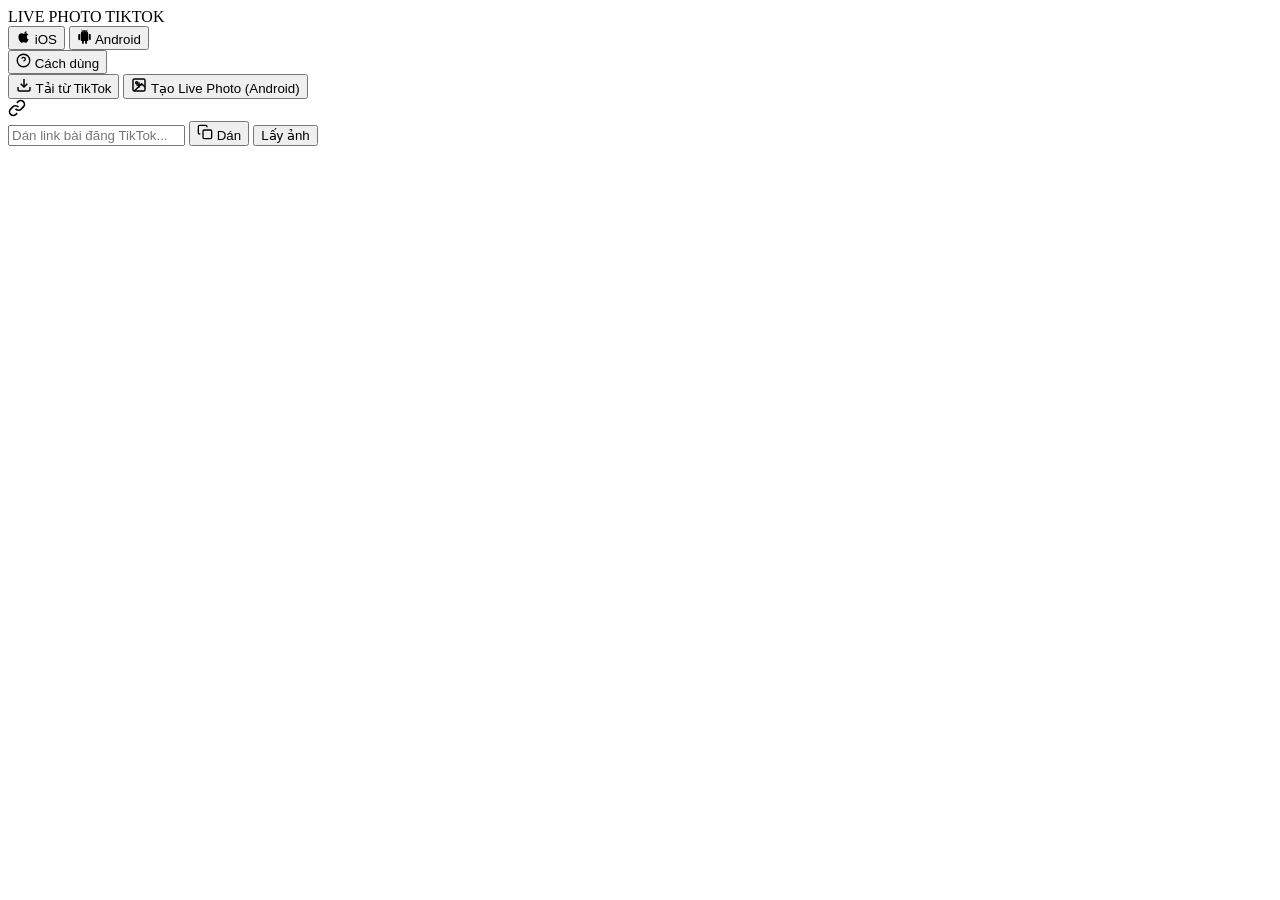
==== commit 4054ec1c: "feat: add Live Photo Creator tab (combine video & image, auto-ratio, crop, color adjustment, video c" ====
--- a/static/index.html
+++ b/static/index.html
@@ -43,7 +43,27 @@
             </div>
         </header>
 
-        <section class="search-bar-shell">
+        <nav class="app-tab-nav" aria-label="Chế độ ứng dụng">
+            <button type="button" class="app-tab-btn active" id="tabBtnDownloader" data-tab="downloader">
+                <svg viewBox="0 0 24 24" fill="none" stroke="currentColor" stroke-width="2.2" width="16" height="16">
+                    <path d="M21 15v4a2 2 0 0 1-2 2H5a2 2 0 0 1-2-2v-4"></path>
+                    <polyline points="7 10 12 15 17 10"></polyline>
+                    <line x1="12" y1="15" x2="12" y2="3"></line>
+                </svg>
+                <span>Tải từ TikTok</span>
+            </button>
+            <button type="button" class="app-tab-btn" id="tabBtnCreator" data-tab="creator">
+                <svg viewBox="0 0 24 24" fill="none" stroke="currentColor" stroke-width="2.2" width="16" height="16">
+                    <rect x="3" y="3" width="18" height="18" rx="2" ry="2"></rect>
+                    <circle cx="8.5" cy="8.5" r="1.5"></circle>
+                    <polyline points="21 15 16 10 5 21"></polyline>
+                    <path d="M12 8v8m-4-4h8" stroke-width="2.2"></path>
+                </svg>
+                <span>Tạo Live Photo (Android)</span>
+            </button>
+        </nav>
+
+        <section class="search-bar-shell" id="downloaderSearchShell">
             <div class="search-input-box">
                 <div class="search-icon-prefix">
                     <svg viewBox="0 0 24 24" fill="none" stroke="currentColor" stroke-width="2.2" width="18" height="18">
@@ -177,8 +197,12 @@
 
         <aside id="stickyActionDock" class="sticky-action-dock" style="display: none;">
             <div class="dock-inner">
-                <button type="button" id="selectAllToggleBtn" class="dock-select-toggle">
-                    <div class="toggle-tick" id="dockSelectIcon">✔</div>
+                <button type="button" id="selectAllToggleBtn" class="dock-select-toggle" title="Chọn tất cả">
+                    <div class="toggle-tick" id="dockSelectIcon">
+                        <svg viewBox="0 0 24 24" fill="none" stroke="currentColor" stroke-width="3.5" width="11" height="11">
+                            <polyline points="20 6 9 17 4 12"></polyline>
+                        </svg>
+                    </div>
                     <span id="dockSelectedCount">0 ảnh</span>
                 </button>
                 <div class="dock-buttons">
@@ -201,6 +225,376 @@
                 </div>
             </div>
         </aside>
+
+        <!-- Live Photo Creator Studio Section (Android Only) -->
+        <section id="creatorSection" class="creator-studio-container" style="display: none;">
+            <!-- Header banner for creator studio -->
+            <div class="creator-header-card">
+                <div class="creator-header-info">
+                    <div class="creator-badge-android">
+                        <svg viewBox="0 0 24 24" fill="currentColor" width="14" height="14">
+                            <path d="M6 18c0 .55.45 1 1 1h1v3.5c0 .83.67 1.5 1.5 1.5s1.5-.67 1.5-1.5V19h2v3.5c0 .83.67 1.5 1.5 1.5s1.5-.67 1.5-1.5V19h1c.55 0 1-.45 1-1V8H6v10zM3.5 8C2.67 8 2 8.67 2 9.5v7c0 .83.67 1.5 1.5 1.5S5 17.33 5 16.5v-7C5 8.67 4.33 8 3.5 8zm17 0c-.83 0-1.5.67-1.5 1.5v7c0 .83.67 1.5 1.5 1.5s1.5-.67 1.5-1.5v-7c0-.83-.67-1.5-1.5-1.5zm-4.97-4.84l1.3-1.3c.2-.2.2-.51 0-.71-.2-.2-.51-.2-.71 0l-1.48 1.48C13.85 2.23 12.95 2 12 2c-.96 0-1.86.23-2.66.63L7.85 1.14c-.2-.2-.51-.2-.71 0-.2.2-.2.51 0 .71l1.31 1.31C6.97 4.26 6 6.01 6 8h12c0-1.99-.97-3.75-2.47-4.84zM10 5H9V4h1v1zm5 0h-1V4h1v1z"/>
+                        </svg>
+                        <span>Chế độ Android Motion Photo</span>
+                    </div>
+                    <h2>Ghép Video & Ảnh thành Live Photo</h2>
+                    <p>Tạo ảnh động Motion Photo tương thích Google Photos, Samsung Gallery & đăng TikTok.</p>
+                </div>
+            </div>
+
+            <!-- Dual File Uploads -->
+            <div class="creator-upload-grid">
+                <!-- Image Card -->
+                <div class="creator-upload-card" id="imageUploadCard">
+                    <input type="file" id="creatorImageFile" accept="image/*" style="display: none;">
+                    <div class="upload-drop-content" id="imageDropContent">
+                        <div class="upload-icon-circle image-icon">
+                            <svg viewBox="0 0 24 24" fill="none" stroke="currentColor" stroke-width="2" width="24" height="24">
+                                <rect x="3" y="3" width="18" height="18" rx="2" ry="2"></rect>
+                                <circle cx="8.5" cy="8.5" r="1.5"></circle>
+                                <polyline points="21 15 16 10 5 21"></polyline>
+                            </svg>
+                        </div>
+                        <strong>Chọn Ảnh Tĩnh (Bìa)</strong>
+                        <p>Hỗ trợ JPG, PNG, WEBP</p>
+                        <button type="button" class="upload-browse-btn" id="browseImageBtn">Chọn file ảnh</button>
+                    </div>
+                    <div class="upload-preview-content" id="imagePreviewContent" style="display: none;">
+                        <div class="upload-thumb-wrapper">
+                            <img id="imageThumbImg" src="" alt="Thumbnail">
+                        </div>
+                        <div class="upload-info-box">
+                            <span class="upload-file-name" id="imageFileName">image.jpg</span>
+                            <span class="upload-file-meta" id="imageFileMeta">1080 x 1920 • 1.2 MB</span>
+                        </div>
+                        <button type="button" class="upload-change-btn" id="changeImageBtn" title="Đổi ảnh khác">Đổi ảnh</button>
+                    </div>
+                </div>
+
+                <!-- Video Card -->
+                <div class="creator-upload-card" id="videoUploadCard">
+                    <input type="file" id="creatorVideoFile" accept="video/*" style="display: none;">
+                    <div class="upload-drop-content" id="videoDropContent">
+                        <div class="upload-icon-circle video-icon">
+                            <svg viewBox="0 0 24 24" fill="none" stroke="currentColor" stroke-width="2" width="24" height="24">
+                                <polygon points="23 7 16 12 23 17 23 7"></polygon>
+                                <rect x="1" y="5" width="15" height="14" rx="2" ry="2"></rect>
+                            </svg>
+                        </div>
+                        <strong>Chọn Video Chuyển Động</strong>
+                        <p>Hỗ trợ MP4, MOV, WEBM</p>
+                        <button type="button" class="upload-browse-btn" id="browseVideoBtn">Chọn file video</button>
+                    </div>
+                    <div class="upload-preview-content" id="videoPreviewContent" style="display: none;">
+                        <div class="upload-thumb-wrapper">
+                            <video id="videoThumbEl" muted playsinline></video>
+                        </div>
+                        <div class="upload-info-box">
+                            <span class="upload-file-name" id="videoFileName">video.mp4</span>
+                            <span class="upload-file-meta" id="videoFileMeta">1080 x 1920 • 2.8s • 4.5 MB</span>
+                        </div>
+                        <button type="button" class="upload-change-btn" id="changeVideoBtn" title="Đổi video khác">Đổi video</button>
+                    </div>
+                </div>
+            </div>
+
+            <!-- Aspect ratio notification banner -->
+            <div id="ratioNoticeBanner" class="ratio-notice-banner" style="display: none;">
+                <div class="ratio-notice-icon">
+                    <svg viewBox="0 0 24 24" fill="none" stroke="currentColor" stroke-width="2.2" width="18" height="18">
+                        <circle cx="12" cy="12" r="10"></circle>
+                        <line x1="12" y1="16" x2="12" y2="12"></line>
+                        <line x1="12" y1="8" x2="12.01" y2="8"></line>
+                    </svg>
+                </div>
+                <div class="ratio-notice-text">
+                    <strong>Tỷ lệ ảnh khác tỷ lệ video</strong>
+                    <p id="ratioNoticeDesc">Ảnh bìa đã được tự động cắt theo tỷ lệ video để Live Photo hiển thị chuẩn, không bị lệch khung.</p>
+                </div>
+                <div class="ratio-mode-pill">
+                    <span id="currentRatioBadge">Tỷ lệ video: 9:16</span>
+                </div>
+            </div>
+
+            <!-- Studio Editing Workspace (shown when both image and video are loaded) -->
+            <div id="creatorStudioWorkspace" class="creator-studio-workspace" style="display: none;">
+                <!-- Studio Preview & Live Showcase -->
+                <div class="creator-preview-card">
+                    <div class="creator-stage-header">
+                        <span class="stage-title">Xem trước Live Photo</span>
+                        <span class="stage-hint" id="stageInteractionHint">Chạm hoặc nhấn giữ ảnh để xem chuyển động</span>
+                    </div>
+
+                    <div class="creator-stage-frame" id="creatorStageFrame">
+                        <!-- Image preview -->
+                        <img id="creatorLiveImage" class="creator-stage-img" src="" alt="Cover Photo">
+                        <!-- Video player -->
+                        <video id="creatorLiveVideo" class="creator-stage-video" loop muted playsinline preload="auto"></video>
+
+                        <!-- Top badges -->
+                        <div class="stage-hud-top">
+                            <div class="live-status-badge">
+                                <span class="live-status-dot"></span>
+                                <span>LIVE PHOTO</span>
+                            </div>
+                            <div class="stage-ratio-tag" id="stageRatioTag">9:16</div>
+                        </div>
+
+                        <!-- Bottom hint -->
+                        <div class="stage-hud-bottom">
+                            <span id="creatorLiveStatusText">Nhấn giữ để phát</span>
+                        </div>
+                    </div>
+
+                    <!-- Preview controls -->
+                    <div class="creator-preview-actions">
+                        <button type="button" id="testLiveBtn" class="stage-action-btn">
+                            <svg viewBox="0 0 24 24" fill="none" stroke="currentColor" stroke-width="2.2" width="16" height="16">
+                                <polygon points="5 3 19 12 5 21 5 3" fill="currentColor"></polygon>
+                            </svg>
+                            <span id="testLiveBtnText">Phát thử Live</span>
+                        </button>
+                    </div>
+                </div>
+
+                <!-- Video Crop Section -->
+                <div id="videoCropSection" class="creator-crop-card">
+                    <div class="section-title-strip">
+                        <div class="strip-left">
+                            <svg viewBox="0 0 24 24" fill="none" stroke="currentColor" stroke-width="2.2" width="18" height="18">
+                                <path d="M6.13 1L6 16a2 2 0 0 0 2 2h15"></path>
+                                <path d="M1 6.13L16 6a2 2 0 0 1 2 2v15"></path>
+                            </svg>
+                            <h3>Cắt khung Video (Crop)</h3>
+                        </div>
+                        <span class="strip-badge" id="cropResolutionBadge">1080 x 1920</span>
+                    </div>
+
+                    <!-- Crop Preset Ratios -->
+                    <div class="crop-presets-bar">
+                        <span class="preset-label">Tỷ lệ:</span>
+                        <div class="preset-btn-group">
+                            <button type="button" class="preset-ratio-btn active" data-ratio="original">Gốc</button>
+                            <button type="button" class="preset-ratio-btn" data-ratio="9:16">9:16 (TikTok)</button>
+                            <button type="button" class="preset-ratio-btn" data-ratio="16:9">16:9 (Ngang)</button>
+                            <button type="button" class="preset-ratio-btn" data-ratio="1:1">1:1 (Vuông)</button>
+                            <button type="button" class="preset-ratio-btn" data-ratio="4:3">4:3</button>
+                            <button type="button" class="preset-ratio-btn" data-ratio="3:4">3:4</button>
+                            <button type="button" class="preset-ratio-btn" data-ratio="free">Tự do</button>
+                        </div>
+                    </div>
+
+                    <!-- Interactive Crop Box Container -->
+                    <div class="crop-editor-shell">
+                        <div class="crop-editor-viewport" id="cropViewport">
+                            <video id="cropSourceVideo" playsinline muted loop></video>
+                            <div class="crop-box" id="cropBox">
+                                <div class="crop-grid-lines">
+                                    <span class="grid-line horizontal h1"></span>
+                                    <span class="grid-line horizontal h2"></span>
+                                    <span class="grid-line vertical v1"></span>
+                                    <span class="grid-line vertical v2"></span>
+                                </div>
+                                <div class="crop-handle nw" data-handle="nw"></div>
+                                <div class="crop-handle n" data-handle="n"></div>
+                                <div class="crop-handle ne" data-handle="ne"></div>
+                                <div class="crop-handle e" data-handle="e"></div>
+                                <div class="crop-handle se" data-handle="se"></div>
+                                <div class="crop-handle s" data-handle="s"></div>
+                                <div class="crop-handle sw" data-handle="sw"></div>
+                                <div class="crop-handle w" data-handle="w"></div>
+                            </div>
+                        </div>
+                    </div>
+
+                    <!-- Video Timeline Scrubber -->
+                    <div class="crop-timeline-bar">
+                        <button type="button" id="cropPlayPauseBtn" class="timeline-btn" title="Phát / Dừng">
+                            <svg viewBox="0 0 24 24" fill="currentColor" width="14" height="14" id="cropPlayIcon">
+                                <polygon points="5 3 19 12 5 21 5 3"></polygon>
+                            </svg>
+                        </button>
+                        <input type="range" id="cropTimeSlider" min="0" max="100" value="0" step="0.1" class="timeline-slider">
+                        <span class="timeline-time" id="cropTimeDisplay">00:00.0</span>
+                    </div>
+                    <div class="crop-footer-hint">
+                        <span>💡 Kéo khung hoặc các góc để cắt video. Ảnh bìa sẽ tự động khớp theo tỷ lệ khung cắt này.</span>
+                    </div>
+                </div>
+
+                <!-- Color Adjustments Section (Separate for Image and Video) -->
+                <div class="creator-adjustments-card">
+                    <div class="section-title-strip">
+                        <div class="strip-left">
+                            <svg viewBox="0 0 24 24" fill="none" stroke="currentColor" stroke-width="2.2" width="18" height="18">
+                                <circle cx="12" cy="12" r="5"></circle>
+                                <line x1="12" y1="1" x2="12" y2="3"></line>
+                                <line x1="12" y1="21" x2="12" y2="23"></line>
+                                <line x1="4.22" y1="4.22" x2="5.64" y2="5.64"></line>
+                                <line x1="18.36" y1="18.36" x2="19.78" y2="19.78"></line>
+                                <line x1="1" y1="12" x2="3" y2="12"></line>
+                                <line x1="21" y1="12" x2="23" y2="12"></line>
+                                <line x1="4.22" y1="19.78" x2="5.64" y2="18.36"></line>
+                                <line x1="18.36" y1="5.64" x2="19.78" y2="4.22"></line>
+                            </svg>
+                            <h3>Chỉnh màu & Sáng tối (Riêng biệt)</h3>
+                        </div>
+                    </div>
+
+                    <!-- Filter Switcher Tabs -->
+                    <div class="filter-target-tabs">
+                        <button type="button" class="filter-tab-btn active" id="filterTabImage" data-target="image">
+                            <svg viewBox="0 0 24 24" fill="none" stroke="currentColor" stroke-width="2" width="15" height="15">
+                                <rect x="3" y="3" width="18" height="18" rx="2" ry="2"></rect>
+                                <circle cx="8.5" cy="8.5" r="1.5"></circle>
+                                <polyline points="21 15 16 10 5 21"></polyline>
+                            </svg>
+                            <span>Màu Ảnh bìa</span>
+                        </button>
+                        <button type="button" class="filter-tab-btn" id="filterTabVideo" data-target="video">
+                            <svg viewBox="0 0 24 24" fill="none" stroke="currentColor" stroke-width="2" width="15" height="15">
+                                <polygon points="23 7 16 12 23 17 23 7"></polygon>
+                                <rect x="1" y="5" width="15" height="14" rx="2" ry="2"></rect>
+                            </svg>
+                            <span>Màu Video Live</span>
+                        </button>
+                    </div>
+
+                    <!-- Image Filters Panel -->
+                    <div class="filter-controls-panel" id="imageFilterPanel">
+                        <div class="filter-control-row">
+                            <div class="control-label-group">
+                                <span>Độ sáng (Brightness)</span>
+                                <strong id="imgBrightnessVal">100%</strong>
+                            </div>
+                            <input type="range" id="imgBrightnessSlider" min="20" max="200" value="100" class="filter-slider">
+                        </div>
+                        <div class="filter-control-row">
+                            <div class="control-label-group">
+                                <span>Độ tương phản (Contrast)</span>
+                                <strong id="imgContrastVal">100%</strong>
+                            </div>
+                            <input type="range" id="imgContrastSlider" min="20" max="200" value="100" class="filter-slider">
+                        </div>
+                        <div class="filter-control-row">
+                            <div class="control-label-group">
+                                <span>Độ bão hòa màu (Saturation)</span>
+                                <strong id="imgSaturationVal">100%</strong>
+                            </div>
+                            <input type="range" id="imgSaturationSlider" min="0" max="200" value="100" class="filter-slider">
+                        </div>
+                        <div class="filter-reset-strip">
+                            <button type="button" id="resetImgFilterBtn" class="reset-filter-btn">
+                                <svg viewBox="0 0 24 24" fill="none" stroke="currentColor" stroke-width="2" width="13" height="13">
+                                    <polyline points="1 4 1 10 7 10"></polyline>
+                                    <path d="M3.51 15a9 9 0 1 0 2.13-9.36L1 10"></path>
+                                </svg>
+                                <span>Đặt lại màu ảnh</span>
+                            </button>
+                        </div>
+                    </div>
+
+                    <!-- Video Filters Panel -->
+                    <div class="filter-controls-panel" id="videoFilterPanel" style="display: none;">
+                        <div class="filter-control-row">
+                            <div class="control-label-group">
+                                <span>Độ sáng (Brightness)</span>
+                                <strong id="vidBrightnessVal">100%</strong>
+                            </div>
+                            <input type="range" id="vidBrightnessSlider" min="20" max="200" value="100" class="filter-slider">
+                        </div>
+                        <div class="filter-control-row">
+                            <div class="control-label-group">
+                                <span>Độ tương phản (Contrast)</span>
+                                <strong id="vidContrastVal">100%</strong>
+                            </div>
+                            <input type="range" id="vidContrastSlider" min="20" max="200" value="100" class="filter-slider">
+                        </div>
+                        <div class="filter-control-row">
+                            <div class="control-label-group">
+                                <span>Độ bão hòa màu (Saturation)</span>
+                                <strong id="vidSaturationVal">100%</strong>
+                            </div>
+                            <input type="range" id="vidSaturationSlider" min="0" max="200" value="100" class="filter-slider">
+                        </div>
+                        <div class="filter-reset-strip">
+                            <button type="button" id="resetVidFilterBtn" class="reset-filter-btn">
+                                <svg viewBox="0 0 24 24" fill="none" stroke="currentColor" stroke-width="2" width="13" height="13">
+                                    <polyline points="1 4 1 10 7 10"></polyline>
+                                    <path d="M3.51 15a9 9 0 1 0 2.13-9.36L1 10"></path>
+                                </svg>
+                                <span>Đặt lại màu video</span>
+                            </button>
+                        </div>
+                    </div>
+                </div>
+
+                <!-- Video Compression Setting -->
+                <div class="creator-compression-card">
+                    <div class="section-title-strip">
+                        <div class="strip-left">
+                            <svg viewBox="0 0 24 24" fill="none" stroke="currentColor" stroke-width="2.2" width="18" height="18">
+                                <polyline points="4 14 10 14 10 20"></polyline>
+                                <polyline points="20 10 14 10 14 4"></polyline>
+                                <line x1="14" y1="10" x2="21" y2="3"></line>
+                                <line x1="3" y1="21" x2="10" y2="14"></line>
+                            </svg>
+                            <h3>Độ nén Video (0 - 100%)</h3>
+                        </div>
+                        <span class="compression-badge" id="compressionStatusBadge">0% - Chất lượng gốc</span>
+                    </div>
+
+                    <div class="compression-slider-container">
+                        <div class="slider-val-header">
+                            <span>Mức độ nén:</span>
+                            <strong id="compressionPercentText">0% (Không nén)</strong>
+                        </div>
+                        <input type="range" id="compressionSlider" min="0" max="100" value="0" step="1" class="compression-slider">
+                        <div class="slider-scale-labels">
+                            <span>0% (Siêu nét)</span>
+                            <span>50% (Vừa)</span>
+                            <span>100% (Vỡ nét tối đa)</span>
+                        </div>
+                    </div>
+
+                    <div class="compression-explanation">
+                        <div class="exp-icon">ℹ️</div>
+                        <div class="exp-text">
+                            <strong>Càng kéo cao video càng vỡ nét / pixelated</strong> để giảm nhẹ tối đa dung lượng.
+                            <span>Lưu ý: Độ nén này <u>chỉ áp dụng cho video</u>, hoàn toàn không liên quan tới ảnh bìa (ảnh bìa luôn giữ 100% độ nét).</span>
+                        </div>
+                    </div>
+                </div>
+
+                <!-- Export Action Card -->
+                <div class="creator-export-card">
+                    <button type="button" id="exportAndroidBtn" class="main-export-btn">
+                        <div class="btn-inner">
+                            <svg viewBox="0 0 24 24" fill="currentColor" width="22" height="22">
+                                <path d="M6 18c0 .55.45 1 1 1h1v3.5c0 .83.67 1.5 1.5 1.5s1.5-.67 1.5-1.5V19h2v3.5c0 .83.67 1.5 1.5 1.5s1.5-.67 1.5-1.5V19h1c.55 0 1-.45 1-1V8H6v10zM3.5 8C2.67 8 2 8.67 2 9.5v7c0 .83.67 1.5 1.5 1.5S5 17.33 5 16.5v-7C5 8.67 4.33 8 3.5 8zm17 0c-.83 0-1.5.67-1.5 1.5v7c0 .83.67 1.5 1.5 1.5s1.5-.67 1.5-1.5v-7c0-.83-.67-1.5-1.5-1.5zm-4.97-4.84l1.3-1.3c.2-.2.2-.51 0-.71-.2-.2-.51-.2-.71 0l-1.48 1.48C13.85 2.23 12.95 2 12 2c-.96 0-1.86.23-2.66.63L7.85 1.14c-.2-.2-.51-.2-.71 0-.2.2-.2.51 0 .71l1.31 1.31C6.97 4.26 6 6.01 6 8h12c0-1.99-.97-3.75-2.47-4.84zM10 5H9V4h1v1zm5 0h-1V4h1v1z"/>
+                            </svg>
+                            <div class="btn-text-group">
+                                <span class="btn-primary-label">Xuất Live Photo Android (.JPG)</span>
+                                <span class="btn-sub-label">Chỉ xuất dạng Android • Nhúng Samsung & Google Motion Photo</span>
+                            </div>
+                        </div>
+                        <div class="export-loader" id="exportLoader" style="display: none;"></div>
+                    </button>
+
+                    <!-- Export Progress Dialog -->
+                    <div id="exportProgressBox" class="export-progress-box" style="display: none;">
+                        <div class="progress-bar-shell">
+                            <div class="progress-bar-fill" id="exportProgressFill" style="width: 0%;"></div>
+                        </div>
+                        <span class="progress-status-msg" id="exportProgressMsg">Đang chuẩn bị...</span>
+                    </div>
+
+                    <div class="export-notice-footer">
+                        <span>🤖 Chỉ hỗ trợ xuất dạng Android Motion Photo. Mở bằng Samsung Gallery, Google Photos hoặc đăng TikTok để nhận diện Live Photo.</span>
+                    </div>
+                </div>
+            </div>
+        </section>
     </main>
 
     <div id="helpModal" class="help-modal-backdrop" style="display: none;">
